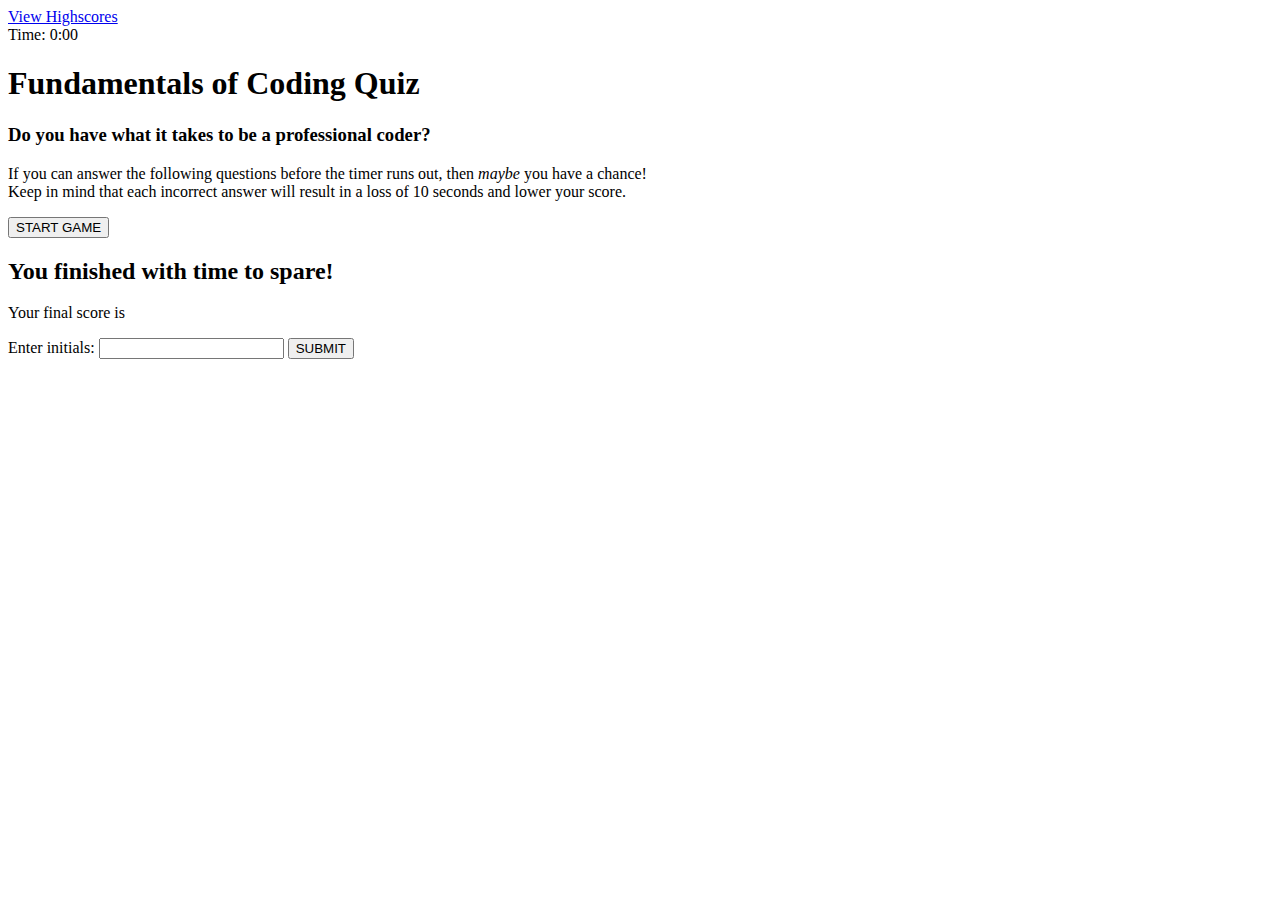
==== index.html @ 57e46009 "starting code plus questions array" ====
<!DOCTYPE html>
<html lang="en">
    <head>
        <meta charset="UTF-8">
        <meta http-equiv="X-UA-Compatible" content="IE=edge">
        <meta name="viewport" content="width=device-width, initial-scale=1.0">
        <title>Coding Quiz</title>
        <link rel="stylesheet" href="./assets/css/style.css">
    </head>
    <body>
        <div class="scores">
            <a href="highscores.html">View Highscores</a>
        </div>

        <div class="timer">
            Time: <span id ="time">0:00</span>
        </div>

        <div class="wrapper">
            <div id="start-screen" class="start">
                <h1>Fundamentals of Coding Quiz</h1>
                <h3>Do you have what it takes to be a professional coder?</h3>
                <p>
                    If you can answer the following questions before the timer runs out, then <em>maybe</em> you have a chance!<br>
                    Keep in mind that each incorrect answer will result in a loss of 10 seconds and lower your score.
                </p>
                <button id="start-btn">START GAME</button>
            </div>

            <div id="questions" class="hide">
                <h2 id="question-title"></h2>
                <div id="choices" class="choices">                
                </div>
            </div>

            <div id="end-screen" class="hide">
                <h2>You finished with time to spare!</h2>
                <p>
                    Your final score is <span id="final-score"></span>
                </p>
                <p>
                    Enter initials: <input type="text" id="initials" max"3" />
                    <button id="submit">SUBMIT</button>
                </p>
            </div>

            <div id="feedback" class="feedback hide"></div>
        </div>

        <script src="./assets/js/questions.js"></script>
        <script src="./assets/js/logic.js"></script>        
    </body>
</html>
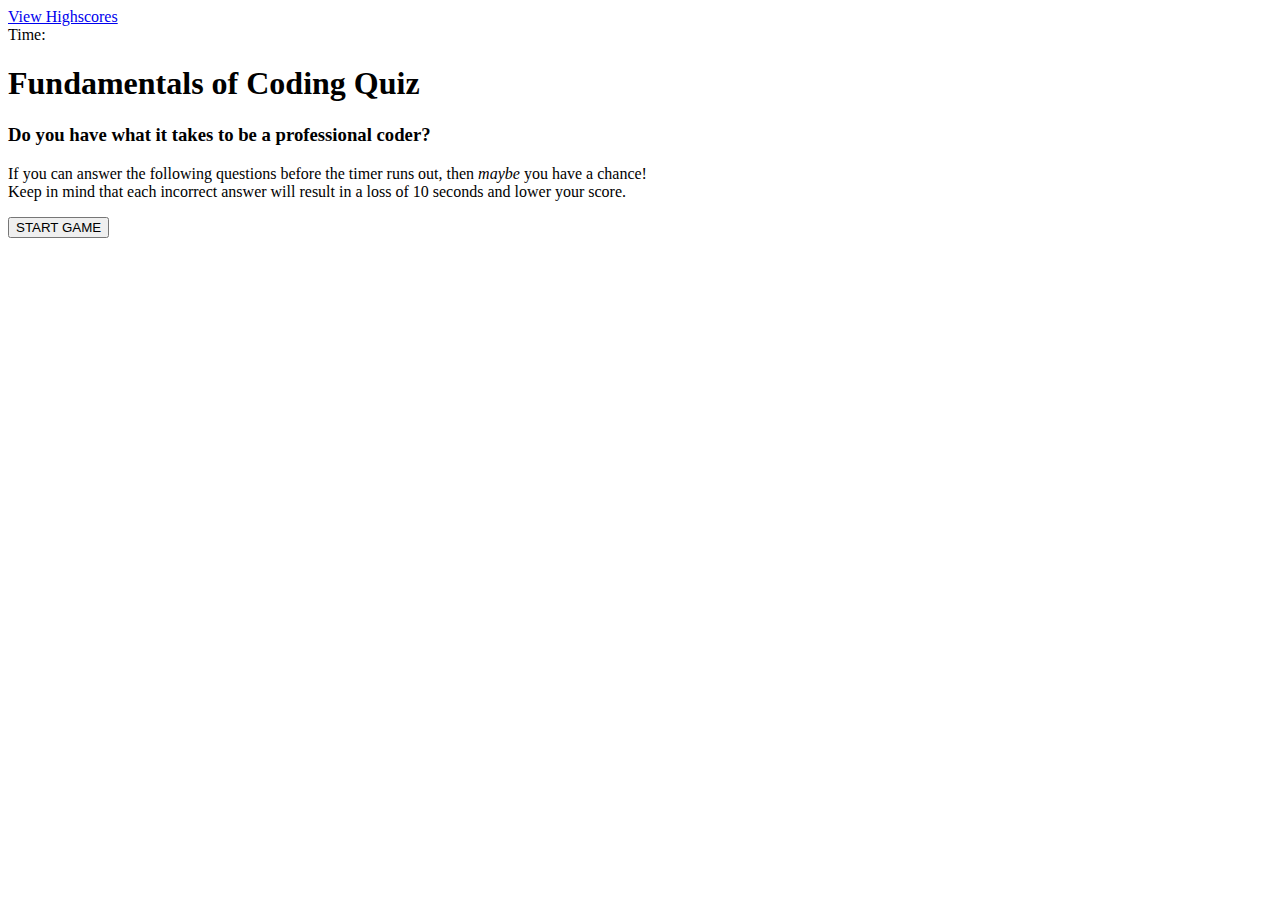
==== commit 35ba18cb: "added timer countdown, wrong answer penalty, and redirect to highscores page" ====
--- a/index.html
+++ b/index.html
@@ -13,7 +13,7 @@
         </div>
 
         <div class="timer">
-            Time: <span id ="time">0:00</span>
+            Time: <span id ="time"></span>
         </div>
 
         <div class="wrapper">
--- a/assets/css/style.css
+++ b/assets/css/style.css
@@ -0,0 +1,21 @@
+.hide {
+    display: none;
+}
+
+.buttons {
+    display: flex;
+    background-color: transparent;
+    color: black;
+    border: 1px solid black;
+    border-radius: 20px;
+    margin: 10px 5px 10px 0px;
+    padding: 10px;
+    text-align: center;
+    font-size: 14px;
+    transition: 0.2s;
+}
+
+.buttons:hover {
+    background-color: black;
+    color: white;
+}
